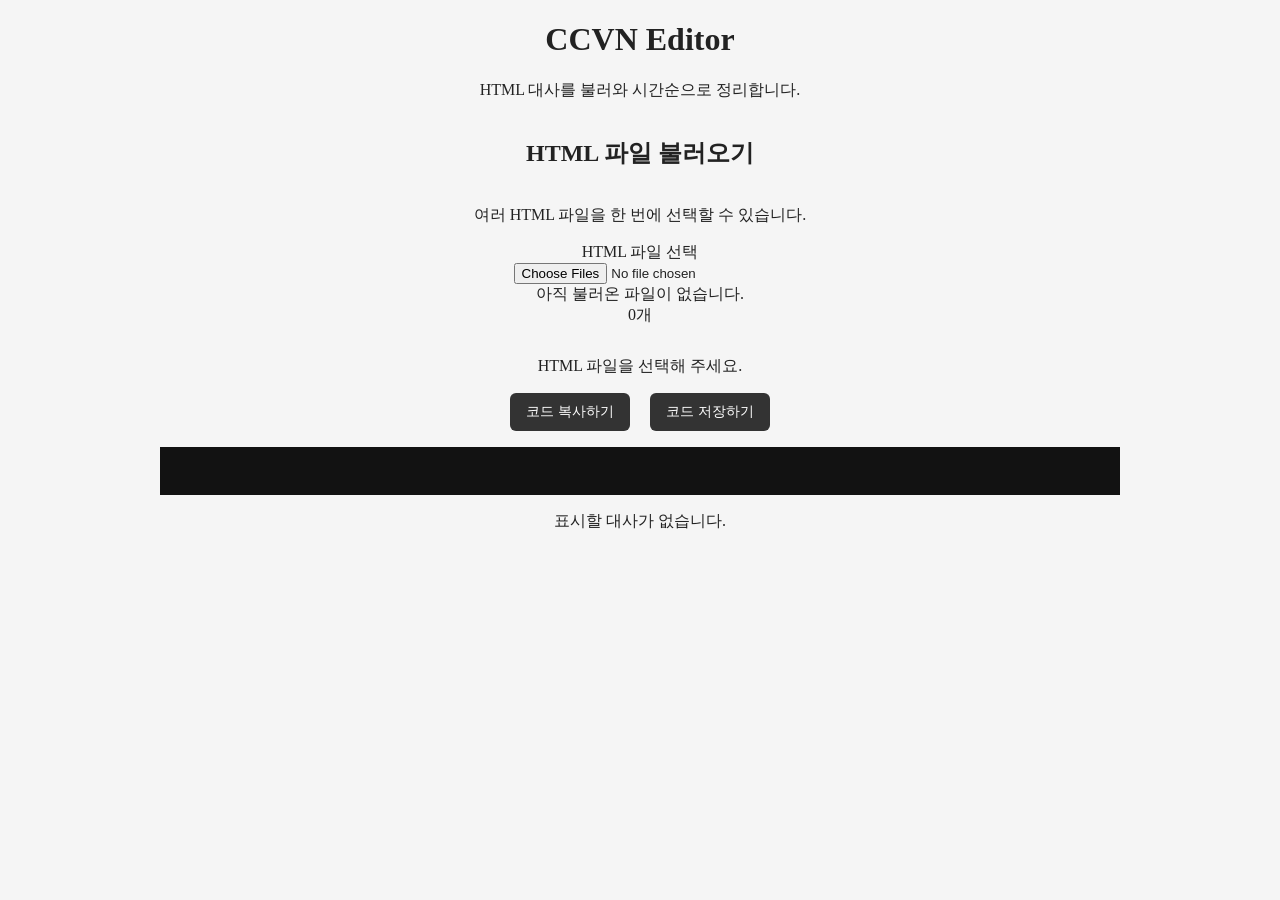
==== index.html @ b7c590b1 "first commit" ====
<!DOCTYPE html>
<html lang="ko-KR">
<head>
    <meta charset="UTF-8">
    <meta name="viewport" content="width=device-width, initial-scale=1.0">
    <title>CCVN Editor</title>
    <link rel="stylesheet" href="./css/style.css">
</head>
<body>
    <main class="app">
        <header class="app-header">
            <div>
                <h1>CCVN Editor</h1>
                <p>HTML 대사를 불러와 시간순으로 정리합니다.</p>
            </div>
        </header>

        <section class="import-panel">
            <h2>HTML 파일 불러오기</h2>
            <p>여러 HTML 파일을 한 번에 선택할 수 있습니다.</p>

            <label class="file-button" for="htmlFiles">
                HTML 파일 선택
            </label>

            <input
                type="file"
                id="htmlFiles"
                accept=".html,.htm,text/html"
                multiple
            >

            <div id="fileInfo" class="file-info">
                아직 불러온 파일이 없습니다.
            </div>
        </section>

        <section class="dialogue-panel">
            <div class="dialogue-header">
                <span id="dialogueCount">0개</span>
            </div>

            <div id="statusMessage" class="status-message" role="status">
                HTML 파일을 선택해 주세요.
            </div>

            <div id="editorTopBar">
                <button id="copyHtmlButton" type="button">
                    코드 복사하기
                </button>
                <div><span>    </span></div>
                <button id="saveHtmlButton" type="button">
                    코드 저장하기
                </button>
            </div>

            <div id="messageList" class="message-list"></div>

            <p id="emptyMessage" class="empty-message">
                표시할 대사가 없습니다.
            </p>
        </section>
    </main>

    <script src="./js/app.js"></script>
    <script src="./js/save.js"></script>
</body>
</html>
---- css/style.css ----
:root {
    color-scheme: light;
    color: #222;
    background: #f5f5f5;
}

body {
    min-width: 280px;
    margin: 0;
    background: #f5f5f5;
    color: #222;
}

* {
box-sizing: border-box;
}

.message-list {
width: 100%;
max-width: 960px;
margin: 0 auto;
padding: 0 24px 48px;
color: #eee !important;
background: #121212 !important;
}

.log-title {
margin: 24px 0;
font-size: 24px;
}

.message {
display: grid;
grid-template-columns: 40px minmax(0, 1fr);
column-gap: 12px;
padding: 16px 0;
border-bottom: 1px solid #262626;
}

.message.system {
display: block;
padding-left: 52px;
color: #888;
}

.message[data-channel]:not([data-channel="main"]) {
    background-color: #4c4c4c;
    border-radius: 6px;
    padding: 10px;
}

.avatar,
.avatar-spacer {
width: 40px;
height: 40px;
}

.avatar {
display: block;
background-repeat: no-repeat;
background-size: 100% 100%;
}

.message-content {
min-width: 0;
}

.message-header {
display: flex;
align-items: baseline;
flex-wrap: wrap;
gap: 8px;
}

.speaker {
color: var(--speaker-color);
font-size: 14px;
font-weight: bold;
}

.timestamp,
.edited,
.channel-name {
color: #888;
font-size: 12px;
}

.message-text,
.roll-result {
font-size: 16px;
line-height: 1.6;
overflow-wrap: anywhere;
white-space: pre-wrap;
}

.roll-result {
display: block;
color: #888;
}

.roll-result.success,
.roll-result.critical {
color: #2196f3;
}

.roll-result.failure,
.roll-result.fumble {
color: #dc004e;
}

.channel-label {
    display: inline-block !important;
    padding: 2px 7px !important;
    margin-right: 6px;
    background-color: #d2d2d2 !important;
    color: #444 !important;
    border-radius: 5px !important;
    font-size: 12px;
    font-weight: 500;
    line-height: 1.5;
    vertical-align: middle;
    white-space: nowrap;
}

.export-area {
    display: flex;
    flex-direction: column;
    gap: 10px;
    margin: 24px 0;
}

#editorTopBar {
    display: flex;
    flex-direction: row;
    justify-content: center;
    align-items: center;
    gap: 10px;
}

#copyHtmlButton {
    align-self: flex-start;
    padding: 10px 16px;
    border: none;
    border-radius: 6px;
    background-color: #333;
    color: #fff;
    font-size: 14px;
    cursor: pointer;
}

#copyHtmlButton:hover {
    background-color: #555;
}

#saveHtmlButton {
    align-self: flex-start;
    padding: 10px 16px;
    border: none;
    border-radius: 6px;
    background-color: #333;
    color: #fff;
    font-size: 14px;
    cursor: pointer;
}

#saveHtmlButton:hover {
    background-color: #555;
}

#htmlOutput {
    width: 100%;
    min-height: 180px;
    padding: 12px;
    border: 1px solid #ddd;
    border-radius: 6px;
    background-color: #fff;
    font-family: monospace;
    font-size: 12px;
    resize: vertical;
}

#copyStatus {
    margin: 0;
    color: #666;
    font-size: 13px;
}

.dialogue-header {
    display: flex;
    align-items: center;
    justify-content: center;
    margin-bottom: 12px;
}
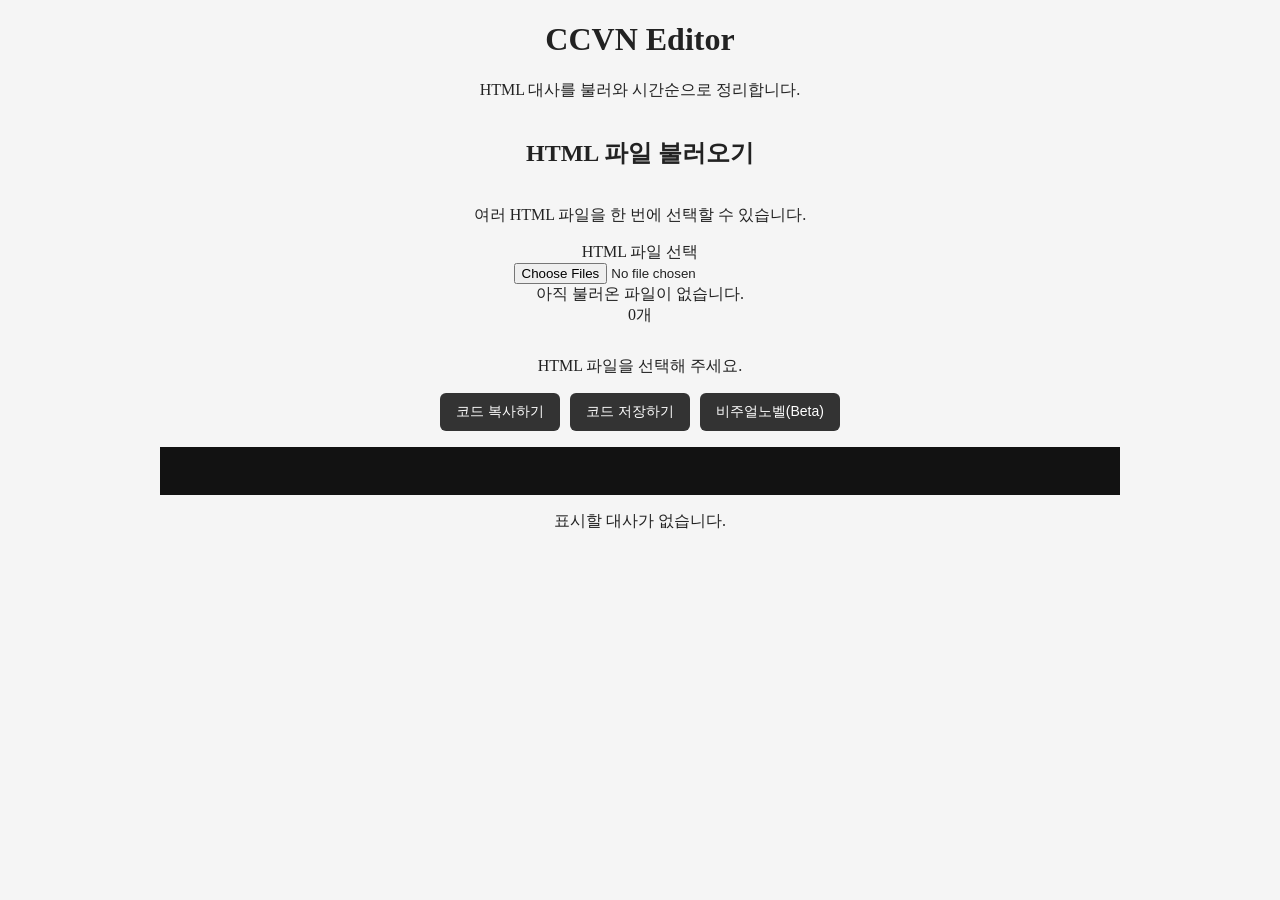
==== commit 164e656e: "ccvn beta update" ====
--- a/index.html
+++ b/index.html
@@ -48,9 +48,11 @@
                 <button id="copyHtmlButton" type="button">
                     코드 복사하기
                 </button>
-                <div><span>    </span></div>
                 <button id="saveHtmlButton" type="button">
                     코드 저장하기
+                </button>
+                <button id="ccvnButton" type="button">
+                    비주얼노벨(Beta)
                 </button>
             </div>
 
@@ -64,5 +66,6 @@
 
     <script src="./js/app.js"></script>
     <script src="./js/save.js"></script>
+    <script src="./js/vngo.js"></script>
 </body>
 </html>
--- a/css/style.css
+++ b/css/style.css
@@ -167,6 +167,21 @@
     background-color: #555;
 }
 
+#ccvnButton {
+    align-self: flex-start;
+    padding: 10px 16px;
+    border: none;
+    border-radius: 6px;
+    background-color: #333;
+    color: #fff;
+    font-size: 14px;
+    cursor: pointer;
+}
+
+#ccvnButton:hover {
+    background-color: #555;
+}
+
 #htmlOutput {
     width: 100%;
     min-height: 180px;
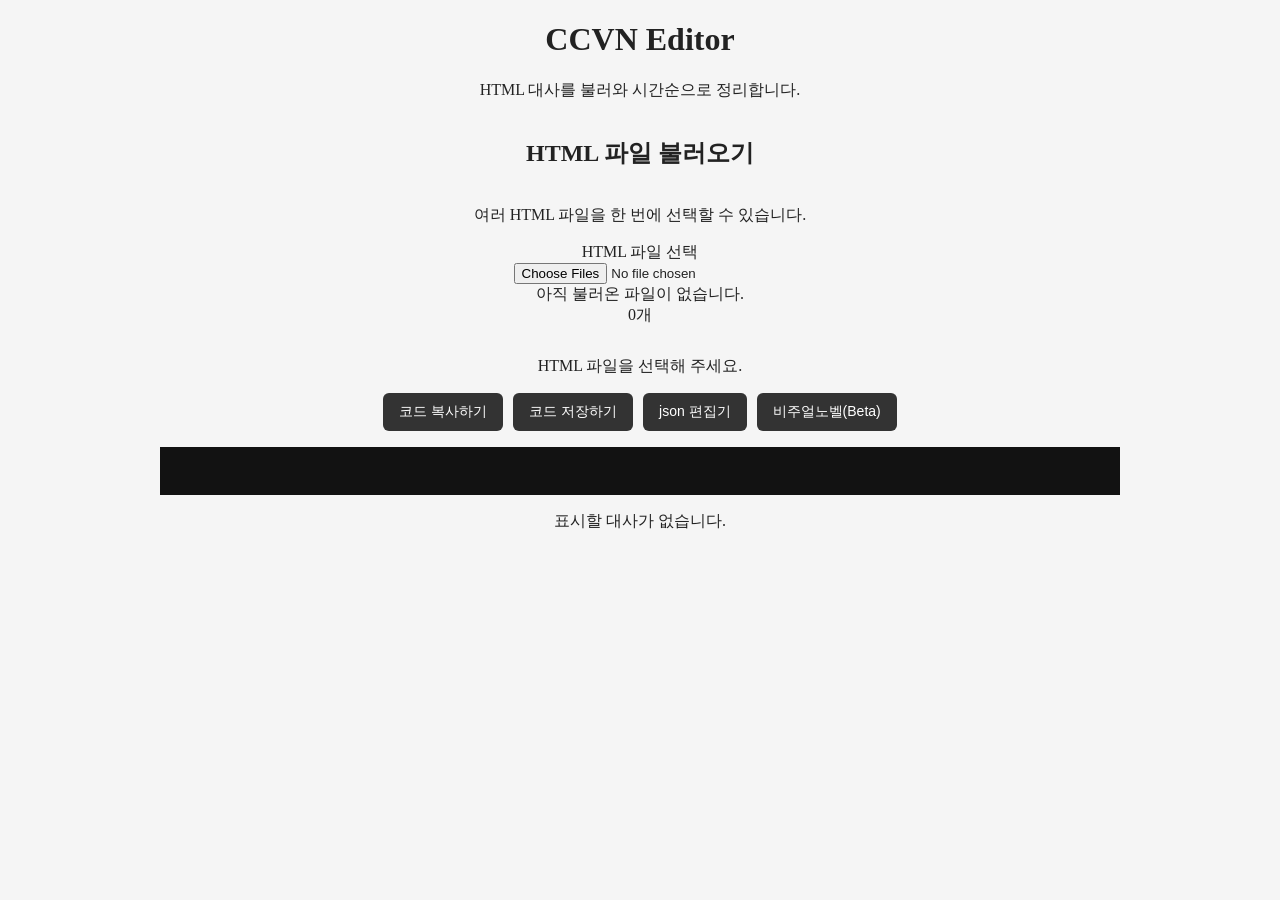
==== commit 584ccd29: "json 편집기 추가" ====
--- a/index.html
+++ b/index.html
@@ -51,6 +51,9 @@
                 <button id="saveHtmlButton" type="button">
                     코드 저장하기
                 </button>
+                <button id="jsonButton" type="button" onclick="location.href='json.html'">
+                    json 편집기
+                </button>
                 <button id="ccvnButton" type="button">
                     비주얼노벨(Beta)
                 </button>
--- a/css/style.css
+++ b/css/style.css
@@ -167,6 +167,17 @@
     background-color: #555;
 }
 
+#jsonButton {
+    align-self: flex-start;
+    padding: 10px 16px;
+    border: none;
+    border-radius: 6px;
+    background-color: #333;
+    color: #fff;
+    font-size: 14px;
+    cursor: pointer;
+}
+
 #ccvnButton {
     align-self: flex-start;
     padding: 10px 16px;
